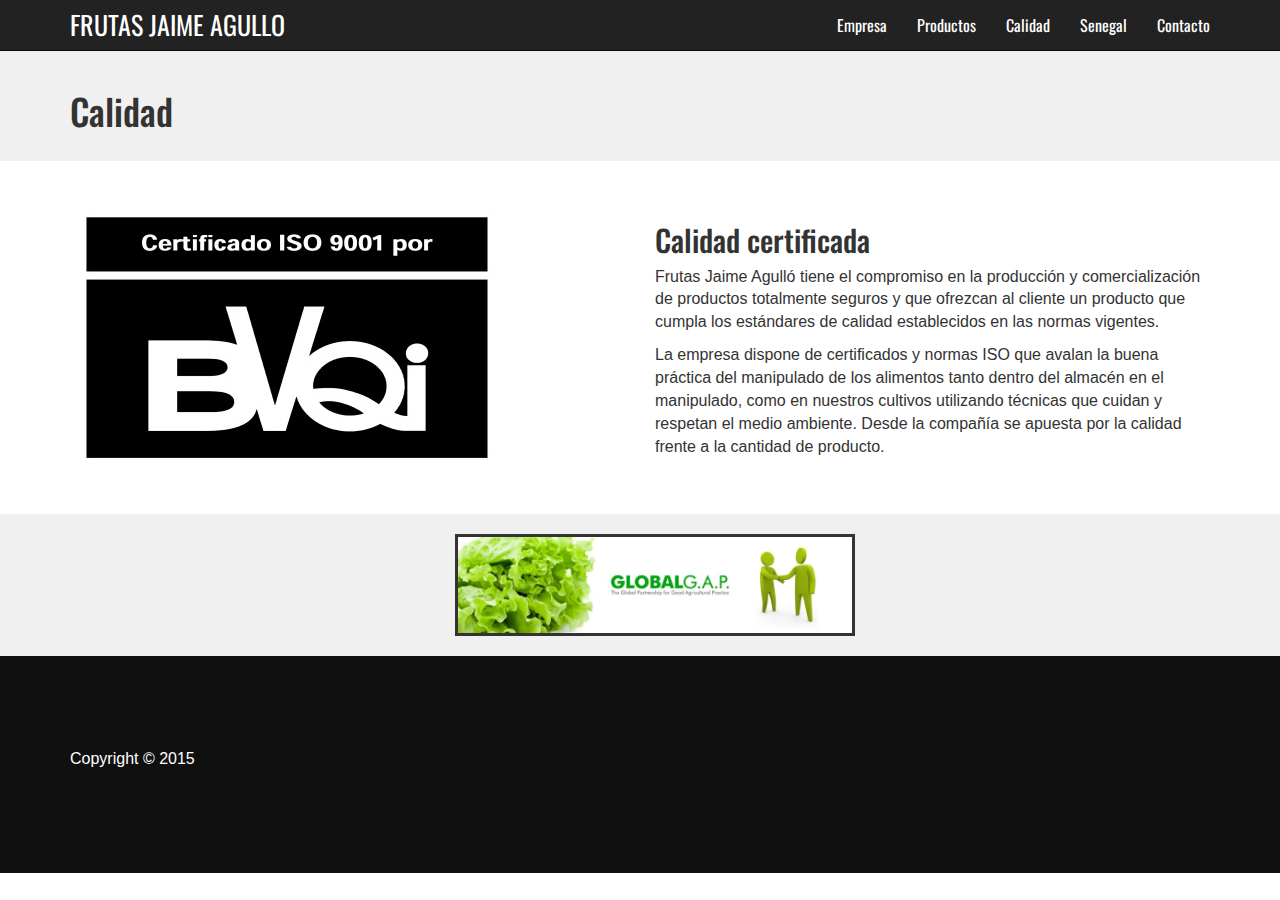
==== calidad.html @ e39a2347 "Added sections" ====
<!DOCTYPE html>
<html lang="es">

<head>
    <meta charset="utf-8">
    <meta http-equiv="X-UA-Compatible" content="IE=edge">
    <meta name="viewport" content="width=device-width, initial-scale=1">
    <meta name="description" content="">
    <meta name="author" content="">

    <title>Frutas Jaime Agulló SL</title>
    <link href="css/bootstrap.min.css" rel="stylesheet">
    <link href="css/custom.css" rel="stylesheet">
    <link href="http://fonts.googleapis.com/css?family=Oswald" rel="stylesheet" type="text/css">
</head>

<body>
    <nav class="navbar navbar-inverse navbar-fixed-top" role="navigation">
        <div class="container">
            <div class="navbar-header">
                <button type="button" class="navbar-toggle" data-toggle="collapse" data-target="#bs-example-navbar-collapse-1">
                    <span class="sr-only">FJA</span>
                    <span class="icon-bar"></span>
                    <span class="icon-bar"></span>
                    <span class="icon-bar"></span>
                </button>
                <a id="title-main" class="navbar-brand" href="index.html">FRUTAS JAIME AGULLO</a>
            </div>
            <!-- Collect the nav links, forms, and other content for toggling -->
            <div class="collapse navbar-collapse" id="bs-example-navbar-collapse-1">
                <ul class="nav navbar-nav navbar-right">
                    <li>
                        <a class="nav-link" href="empresa.html"> Empresa </a>
                    </li>
                    <li>
                        <a class="nav-link" href="productos.html">Productos</a>
                    </li>
                    <li>
                        <a class="nav-link" href="calidad.html">Calidad</a>
                    </li>
                    <li>
                        <a class="nav-link" href="senegal.html">Senegal</a>
                    </li>
                    <li>
                        <a class="nav-link" href="contacto.html">Contacto</a>
                    </li>
                </ul>
            </div>
        </div>
    </nav>
    <div class="section section-title">
    	<div class="container">
   			<div class="row">
   				<h1> Calidad </h1>
   			</div>
   		</div>
    </div>
    <div class="section">
	   	<div class="container">
	        <div class="row">
	        	    <div class="col-md-6">
	                    <a href="portfolio-item.html">
	                        <img class="img-responsive" src="img/calidad1.jpg" alt="">
	                    </a>
	                </div>
	                <div class="col-md-6">
	                    <h2> Calidad certificada</h2>
	                        <p>Frutas Jaime Agulló tiene el compromiso en la producción y comercialización de productos totalmente seguros y que ofrezcan al cliente un producto que cumpla los estándares de calidad establecidos en las normas vigentes.</p>
	                        <p>La empresa dispone de certificados y normas ISO que avalan la buena práctica del manipulado de los alimentos tanto dentro del almacén en el manipulado, como en nuestros cultivos utilizando técnicas que cuidan y respetan el medio ambiente. Desde la compañía se apuesta por la calidad frente a la cantidad de producto.</p>
	                </div>
	        </div>
	  	</div>
	  </div>
	  <div class="section section-title">
    	<div class="container">
   			<div class="row">
   				<img class="img-responsive img-calidad2" src="img/calidad2.jpg" alt="">
   			</div>
   		</div>
    </div>
    <div class="section section-footer">
        <div class="container">
            <footer>
                <div class="row">
                    <div class="col-lg-12">
                        <p>Copyright &copy;  2015</p>
                    </div>
                </div>
            </footer>
        </div>
    </div>

    <script src="js/jquery.js"></script>
    <script src="js/bootstrap.min.js"></script>
    <script>
    $('.carousel').carousel({
        interval: 5000
    })
    </script>

</body>

</html>
---- css/custom.css ----
/*!
 * Start Bootstrap - Modern Business HTML Template (http://startbootstrap.com)
 * Code licensed under the Apache License v2.0.
 * For details, see http://www.apache.org/licenses/LICENSE-2.0.
 */

/* Global Styles */

html,
body {
    height: 100%;
}

}
body {
    padding-top: 50px; /* Required padding for .navbar-fixed-top. Remove if using .navbar-static-top. Change if height of navigation changes. */
}

nav {
    position: relative !important;
    margin-bottom: 0px !important;
}

p{
    font-size: 16px;
}

.img-portfolio {
    margin: 0px auto 30px auto;
    width: 250px;
    height: 250px;
    border-radius: 150px;
}

.img-hover:hover {
    opacity: 0.8;
}

.section {
    padding: 3em 0;
    position: relative;
}

/* Home Page Carousel */

header.carousel {
    height: 80%;
}

header.carousel .item,
header.carousel .item.active,
header.carousel .carousel-inner {
    height: 100%;
}

header.carousel .fill {
    width: 100%;
    height: 100%;
    background-position: center;
    background-size: cover;
}

/* 404 Page Styles */

.error-404 {
    font-size: 100px;
}

/* Pricing Page Styles */

.price {
    display: block;
    font-size: 50px;
    line-height: 50px;
}

.price sup {
    top: -20px;
    left: 2px;
    font-size: 20px;
}

.period {
    display: block;
    font-style: italic;
}

/* Footer Styles */

footer {
    margin: 50px 0;
}

/* Responsive Styles */

@media(max-width:991px) {
    .customer-img,
    .img-related {
        margin-bottom: 30px;
    }
}

@media(max-width:767px) {
    .img-portfolio {
        margin-bottom: 15px;
    }

    header.carousel .carousel {
        height: 70%;
    }
}

#title-main {
  font-family: 'Oswald', 'Arial', sans-serif;
  color: white;
  font-size: 26px;
}

#title-main:hover {
    color: #9b9b9b;
}

.nav-link {
    font-family: 'Oswald', 'Arial', sans-serif;
    font-size: 16px;
    color: white !important;
}

.nav-link:hover{
    color: #9b9b9b !important;
}

.section-footer {
    background-color: #101010;
    color: white;
}

.page-header {
    font-family: 'Oswald', 'Arial', sans-serif;
}

h2 {
    font-family: 'Oswald', 'Arial', sans-serif;
}

h1 {
    font-family: 'Oswald', 'Arial', sans-serif;
}

.section-img {
    border-radius: 10px;
}

.header-custom {
    border-radius: 10px;
}

.historia-img {
    margin-top: 40px;
    border-radius: 10px;
}

.empresa-img {
    border-radius: 10px;
}

.section-title {
    padding: 20px 0px 20px 30px;
    background-color: #f0f0f0;
}

.section-contacto {
    text-align: center;
}

.section-contacto p {
    font-size: 22px;
}

.img-calidad2 {
    margin: 0 auto;
    width: 400px;
    border: solid;
}

.img-top-fruits {
    width: 380px;
    margin: 0 auto;
}
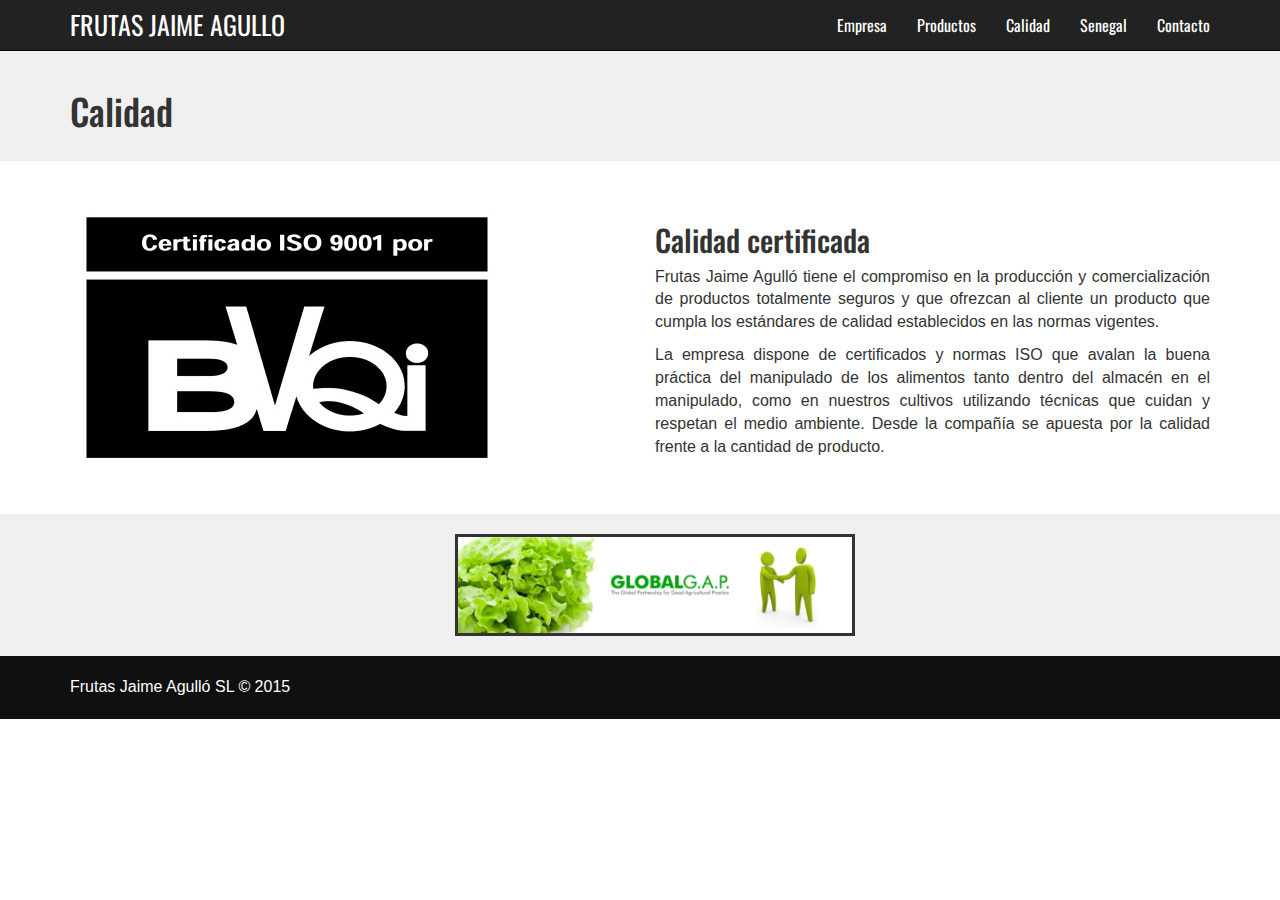
==== commit 86c40c50: "Added stuff" ====
--- a/calidad.html
+++ b/calidad.html
@@ -83,7 +83,7 @@
             <footer>
                 <div class="row">
                     <div class="col-lg-12">
-                        <p>Copyright &copy;  2015</p>
+                        <p>Frutas Jaime Agulló SL &copy;  2015</p>
                     </div>
                 </div>
             </footer>
--- a/css/custom.css
+++ b/css/custom.css
@@ -87,10 +87,9 @@
 
 /* Footer Styles */
 
-footer {
-    margin: 50px 0;
-}
-
+footer p {
+    margin: 0px;
+}
 /* Responsive Styles */
 
 @media(max-width:991px) {
@@ -133,6 +132,7 @@
 .section-footer {
     background-color: #101010;
     color: white;
+    padding: 20px;
 }
 
 .page-header {
@@ -166,6 +166,10 @@
 
 .section-title {
     padding: 20px 0px 20px 30px;
+    background-color: #f0f0f0;
+}
+
+.section-grey {
     background-color: #f0f0f0;
 }
 
@@ -184,6 +188,38 @@
 }
 
 .img-top-fruits {
-    width: 380px;
-    margin: 0 auto;
+    border-radius: 15px;
+    margin-top: 20px;
+    margin-bottom: 30px;
+}
+
+.title2 {
+    margin-bottom: 30px;
+}
+
+table {
+    font-family: 'Oswald', sans-serif;
+    text-align: center;
+    font-size: 18px;
+}
+
+.col-table {
+    padding-top: 180px;
+}
+
+#index-mango {
+    background: url("../img/mango_fondo.jpg");
+}
+
+.section-no-padding-top {
+    padding-top: 0px;
+}
+
+p {
+    text-align: justify;
+}
+
+.section-contacto p  {
+
+    text-align: center;
 }